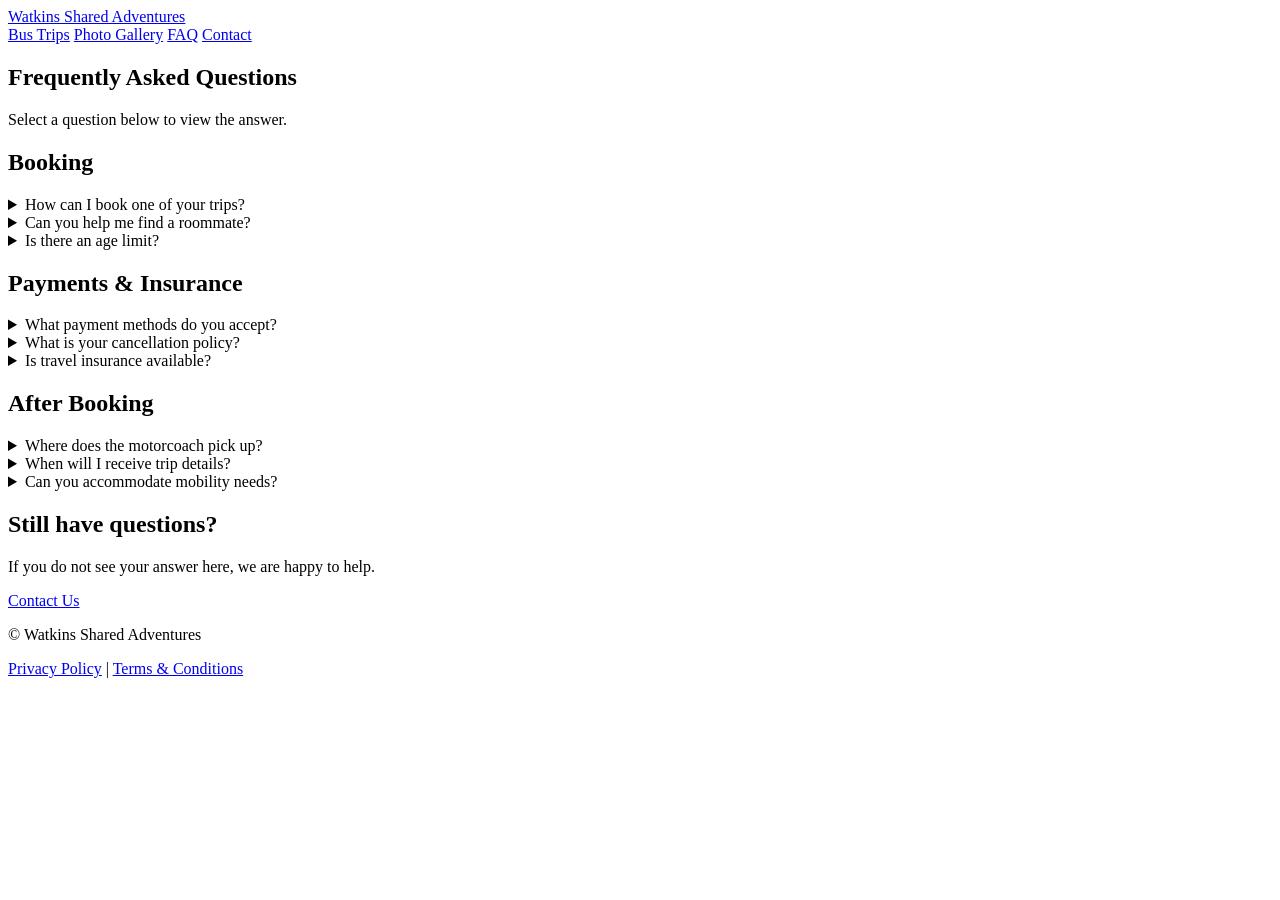
==== WatkinsWebsite/faq/index.html @ 5ccda828 "Initial site" ====
<!doctype html>
<html lang="en">
  <head>
    <meta charset="UTF-8" />
    <meta name="viewport" content="width=device-width, initial-scale=1.0" />
    <title>FAQ | Watkins Shared Adventures</title>
    <link rel="stylesheet" href="/assets/styles.css" />
  </head>
  <body>
    <header class="site-header">
      <a class="brand" href="/">Watkins Shared Adventures</a>
      <nav class="site-nav">
        <a href="/trips/">Bus Trips</a>
        <a href="/happy-travelers/">Photo Gallery</a>
        <a href="/faq/">FAQ</a>
        <a href="/contact/">Contact</a>
      </nav>
    </header>

    <main>
      <section class="section">
        <h1>Frequently Asked Questions</h1>
        <p class="prose">Select a question below to view the answer.</p>
      </section>

      <section class="section">
        <h2>Booking</h2>
        <div class="faq-list">
          <details class="faq-item">
            <summary>How can I book one of your trips?</summary>
            <p>You can book by clicking the Book Now button on any trip detail page. If you need help, you can also contact us by phone, text, email, or through the Contact Us page.</p>
          </details>
          <details class="faq-item">
            <summary>Can you help me find a roommate?</summary>
            <p>Roommate matching is not available. To receive double-occupancy pricing, trips must be booked as a pair. If one person cancels, the remaining traveler is responsible for single-occupancy pricing, finding a replacement, or canceling as well.</p>
          </details>
          <details class="faq-item">
            <summary>Is there an age limit?</summary>
            <p>Some trips include casino or winery stops, so all travelers must be 21 or older.</p>
          </details>
        </div>
      </section>

      <section class="section">
        <h2>Payments & Insurance</h2>
        <div class="faq-list">
          <details class="faq-item">
            <summary>What payment methods do you accept?</summary>
            <p>Check is preferred. Checks for bus tours are payable to Diamond Tours and mailed to Watkins Shared Adventures, 215 N 4th St, Cannelton, IN 47520. Other arrangements may be available on request. The purchaser is responsible for all processing and service fees, and any payment processing fees are non-refundable.</p>
          </details>
          <details class="faq-item">
            <summary>What is your cancellation policy?</summary>
            <p>Diamond Tours cancellation policy applies. If cancellation is submitted at least two weeks before departure, a full refund is issued. Refunds are typically processed within 7 to 10 business days.</p>
          </details>
          <details class="faq-item">
            <summary>Is travel insurance available?</summary>
            <p>Yes. Diamond Tours offers travel insurance through <a href="https://travelconfident.com" target="_blank" rel="noopener noreferrer">Travel Confident</a>. Insurance can be purchased directly from their website using the tour ID listed in trip details.</p>
          </details>
        </div>
      </section>

      <section class="section">
        <h2>After Booking</h2>
        <div class="faq-list">
          <details class="faq-item">
            <summary>Where does the motorcoach pick up?</summary>
            <p>The primary pickup location is the Tell City Walmart, 730 U.S. Hwy 66, Tell City, IN 47586. Additional pickup locations are limited and not guaranteed. Any pickup location must be along the trip route. Contact us to discuss options.</p>
          </details>
          <details class="faq-item">
            <summary>When will I receive trip details?</summary>
            <p>Final itineraries are usually available about 30 days before departure. You will receive itinerary details, luggage tags, and any meal selection requests at that time.</p>
          </details>
          <details class="faq-item">
            <summary>Can you accommodate mobility needs?</summary>
            <p>Some trips are better suited than others for travelers with mobility concerns. Mobility devices can often be accommodated, but staff cannot provide significant physical assistance due to liability limits.</p>
          </details>
        </div>
      </section>

      <section class="section">
        <h2>Still have questions?</h2>
        <p class="prose">If you do not see your answer here, we are happy to help.</p>
        <p><a class="button" href="/contact/">Contact Us</a></p>
      </section>
    </main>

    <footer class="site-footer">
      <p>&copy; <span id="year"></span> Watkins Shared Adventures</p>
      <p class="footer-link"><a href="/privacy/">Privacy Policy</a> | <a href="/terms/">Terms &amp; Conditions</a></p>
    </footer>

    <script type="module">import { setFooterYear } from "/assets/js/site.js"; setFooterYear();</script>
  </body>
</html>
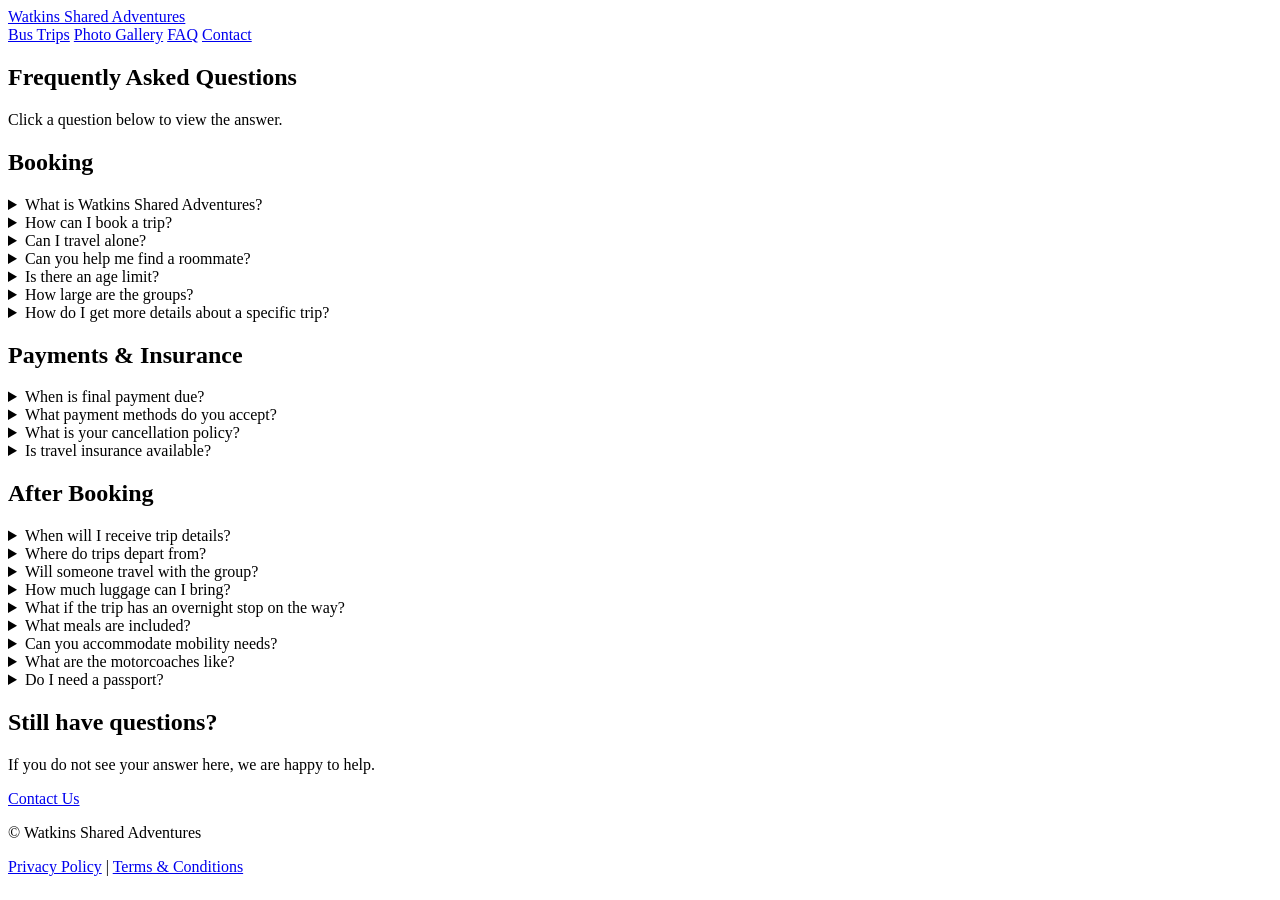
==== commit 8a45d257: "Update website for day trips and contact info" ====
--- a/WatkinsWebsite/faq/index.html
+++ b/WatkinsWebsite/faq/index.html
@@ -20,23 +20,39 @@
     <main>
       <section class="section">
         <h1>Frequently Asked Questions</h1>
-        <p class="prose">Select a question below to view the answer.</p>
+        <p class="prose">Click a question below to view the answer.</p>
       </section>
 
       <section class="section">
         <h2>Booking</h2>
         <div class="faq-list">
           <details class="faq-item">
-            <summary>How can I book one of your trips?</summary>
-            <p>You can book by clicking the Book Now button on any trip detail page. If you need help, you can also contact us by phone, text, email, or through the Contact Us page.</p>
+            <summary>What is Watkins Shared Adventures?</summary>
+            <p>Watkins Shared Adventures organizes group trips in partnership with Diamond Tours, a professional motorcoach tour operator. Diamond Tours handles transportation, hotels, and attractions, while WSA coordinates the group and travels along with you.</p>
+          </details>
+          <details class="faq-item">
+            <summary>How can I book a trip?</summary>
+            <p>You can book by clicking the Book Now button on any trip detail page. If you need help, you can also contact us by phone, text, email, or through the Contact Us page. A $75 per person deposit secures your reservation once booking information is submitted to Diamond Tours.</p>
+          </details>
+          <details class="faq-item">
+            <summary>Can I travel alone?</summary>
+            <p>Yes. Single rooms are available for all trips, and many travelers join us on their own. Solo travelers are warmly welcomed.</p>
           </details>
           <details class="faq-item">
             <summary>Can you help me find a roommate?</summary>
-            <p>Roommate matching is not available. To receive double-occupancy pricing, trips must be booked as a pair. If one person cancels, the remaining traveler is responsible for single-occupancy pricing, finding a replacement, or canceling as well.</p>
+            <p>Roommate matching is not available. To receive double-occupancy pricing, trips must be booked as a pair. If one traveler cancels, the remaining traveler is responsible for the single-occupancy rate, finding a replacement traveler, or canceling as well.</p>
           </details>
           <details class="faq-item">
             <summary>Is there an age limit?</summary>
-            <p>Some trips include casino or winery stops, so all travelers must be 21 or older.</p>
+            <p>Some trips include casino or winery stops, so all travelers must be 21 years of age or older.</p>
+          </details>
+          <details class="faq-item">
+            <summary>How large are the groups?</summary>
+            <p>Most trips operate with approximately 40 to 50 travelers.</p>
+          </details>
+          <details class="faq-item">
+            <summary>How do I get more details about a specific trip?</summary>
+            <p>Contact us anytime and we will be happy to share available details, confirm seat availability, and help you decide if a trip is a good fit.</p>
           </details>
         </div>
       </section>
@@ -45,16 +61,20 @@
         <h2>Payments & Insurance</h2>
         <div class="faq-list">
           <details class="faq-item">
+            <summary>When is final payment due?</summary>
+            <p>Final payment is typically due about 60 days prior to departure.</p>
+          </details>
+          <details class="faq-item">
             <summary>What payment methods do you accept?</summary>
-            <p>Check is preferred. Checks for bus tours are payable to Diamond Tours and mailed to Watkins Shared Adventures, 215 N 4th St, Cannelton, IN 47520. Other arrangements may be available on request. The purchaser is responsible for all processing and service fees, and any payment processing fees are non-refundable.</p>
+            <p>Personal checks are preferred and should be payable to Diamond Tours. Payments may be mailed to Watkins Shared Adventures, 215 N 4th Street, Cannelton, IN 47520. Electronic payments may also be arranged on request. The purchaser is responsible for any processing or service fees, and payment processing fees are non-refundable.</p>
           </details>
           <details class="faq-item">
             <summary>What is your cancellation policy?</summary>
-            <p>Diamond Tours cancellation policy applies. If cancellation is submitted at least two weeks before departure, a full refund is issued. Refunds are typically processed within 7 to 10 business days.</p>
+            <p>Diamond Tours trips follow Diamond Tours' cancellation policy. If cancellation is submitted at least two weeks before departure, a full refund is typically issued and processed within 7 to 10 business days. Day trips are different: full payment is due at sign up and day trips are non-refundable.</p>
           </details>
           <details class="faq-item">
             <summary>Is travel insurance available?</summary>
-            <p>Yes. Diamond Tours offers travel insurance through <a href="https://travelconfident.com" target="_blank" rel="noopener noreferrer">Travel Confident</a>. Insurance can be purchased directly from their website using the tour ID listed in trip details.</p>
+            <p>Yes. Diamond Tours offers travel insurance through <a href="https://travelconfident.com" target="_blank" rel="noopener noreferrer">Travel Confident</a>. Insurance can be purchased directly from their website using the tour ID listed in the trip details.</p>
           </details>
         </div>
       </section>
@@ -63,16 +83,40 @@
         <h2>After Booking</h2>
         <div class="faq-list">
           <details class="faq-item">
-            <summary>Where does the motorcoach pick up?</summary>
-            <p>The primary pickup location is the Tell City Walmart, 730 U.S. Hwy 66, Tell City, IN 47586. Additional pickup locations are limited and not guaranteed. Any pickup location must be along the trip route. Contact us to discuss options.</p>
+            <summary>When will I receive trip details?</summary>
+            <p>Final itineraries are usually available about 30 days before departure. At that time you will receive itinerary details, luggage tags, and any meal selection requests.</p>
           </details>
           <details class="faq-item">
-            <summary>When will I receive trip details?</summary>
-            <p>Final itineraries are usually available about 30 days before departure. You will receive itinerary details, luggage tags, and any meal selection requests at that time.</p>
+            <summary>Where do trips depart from?</summary>
+            <p>The primary pickup location is the Tell City Walmart, 730 U.S. Hwy 66, Tell City, IN 47586. Additional pickup locations are limited and not guaranteed. Any alternate pickup must be along the trip route. Contact us to discuss possible options.</p>
+          </details>
+          <details class="faq-item">
+            <summary>Will someone travel with the group?</summary>
+            <p>Yes. Christopher and/or Jesse travel with the group to help coordinate the trip and assist travelers along the way.</p>
+          </details>
+          <details class="faq-item">
+            <summary>How much luggage can I bring?</summary>
+            <p>Depending on the length of the trip, travelers may bring one or two pieces of luggage stored beneath the motorcoach. A small amount of overhead storage is available for personal items such as purses or small backpacks.</p>
+          </details>
+          <details class="faq-item">
+            <summary>What if the trip has an overnight stop on the way?</summary>
+            <p>For trips with an en route overnight stop, travelers may designate one suitcase as an en route bag for that stop while the remaining luggage stays secured on the motorcoach.</p>
+          </details>
+          <details class="faq-item">
+            <summary>What meals are included?</summary>
+            <p>Breakfast is provided by the hotel each morning during your stay. Some evening meals are also included depending on the trip itinerary.</p>
           </details>
           <details class="faq-item">
             <summary>Can you accommodate mobility needs?</summary>
-            <p>Some trips are better suited than others for travelers with mobility concerns. Mobility devices can often be accommodated, but staff cannot provide significant physical assistance due to liability limits.</p>
+            <p>Some trips are better suited than others for travelers with mobility concerns. Mobility devices can often be accommodated, but staff cannot provide significant physical assistance due to liability limits. We are always happy to discuss mobility expectations so you can determine if a trip is a good fit.</p>
+          </details>
+          <details class="faq-item">
+            <summary>What are the motorcoaches like?</summary>
+            <p>Diamond Tours uses modern touring motorcoaches equipped with restrooms and comfortable seating for long-distance travel.</p>
+          </details>
+          <details class="faq-item">
+            <summary>Do I need a passport?</summary>
+            <p>Trips that cross international borders require a valid passport or passport card. Travelers are responsible for ensuring they have proper travel documentation.</p>
           </details>
         </div>
       </section>
